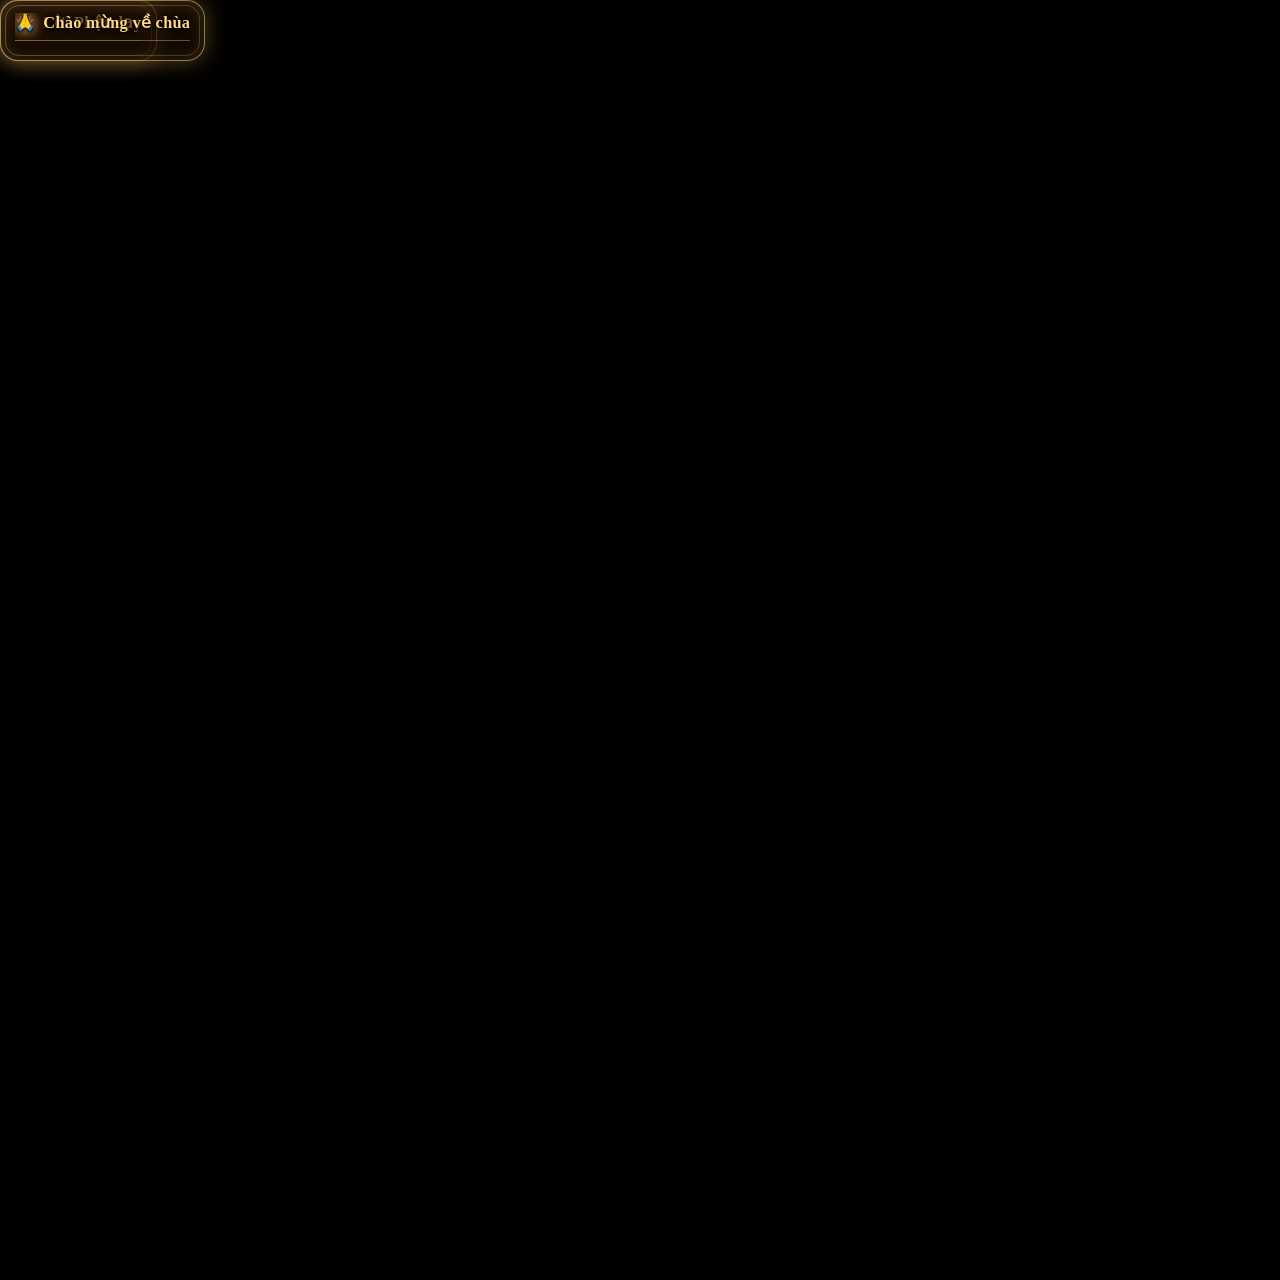
==== app/stage/index.html @ 2a937bd4 "Chùa Live v1.0.2 Co-Authored-By: Claude Opus 5.5 <noreply@anthropic.com> Claude-Session: https://cla" ====
<!doctype html>
<html lang="vi">
<head>
<meta charset="utf-8">
<title>Chùa Live — Màn hình LIVE 9:16</title>
<meta http-equiv="Content-Security-Policy" content="default-src 'self' file: data: blob:; img-src 'self' file: data: blob: https:; media-src 'self' file: data: blob:; style-src 'self' 'unsafe-inline' file:; font-src 'self' file: data:; script-src 'self' file:">
<link rel="stylesheet" href="../assets/fonts/fonts.css">
<link rel="stylesheet" href="stage.css">
</head>
<body>
<canvas id="scene"></canvas>
<video id="bg" src="../assets/video/bg.mp4" muted loop playsinline autoplay preload="auto"></video>
<div id="ui">
  <div id="sermon" class="board">
    <div class="board-title"><span class="lotus">🪷</span><span id="sermonTitle">Lời Phật dạy</span></div>
    <div id="sermonLines" class="sermon-lines"></div>
  </div>
  <div id="welcome" class="board">
    <div class="board-title"><span class="lotus">🙏</span><span>Chào mừng về chùa</span></div>
    <div id="welcomeList" class="welcome-list"></div>
  </div>
  <div id="titleBar"></div>
  <div id="cardLayer"></div>
  <div id="editHint">CHẾ ĐỘ CHỈNH BỐ CỤC — kéo bảng để di chuyển, kéo góc phải dưới để đổi kích thước, lăn chuột để đổi cỡ chữ</div>
</div>
<script src="audio.js"></script>
<script src="stage.js"></script>
</body>
</html>
---- app/assets/fonts/fonts.css ----
@font-face{font-family:'Noto Serif';font-weight:400;font-style:normal;font-display:swap;src:url(../assets/fonts/noto-serif-vietnamese-400-normal.woff2) format('woff2');unicode-range: U+0102-0103,U+0110-0111,U+0128-0129,U+0168-0169,U+01A0-01A1,U+01AF-01B0,U+0300-0301,U+0303-0304,U+0308-0309,U+0323,U+0329,U+1EA0-1EF9,U+20AB;}
@font-face{font-family:'Noto Serif';font-weight:400;font-style:normal;font-display:swap;src:url(../assets/fonts/noto-serif-latin-ext-400-normal.woff2) format('woff2');unicode-range: U+0100-02BA,U+02BD-02C5,U+02C7-02CC,U+02CE-02D7,U+02DD-02FF,U+0304,U+0308,U+0329,U+1D00-1DBF,U+1E00-1E9F,U+1EF2-1EFF,U+2020,U+20A0-20AB,U+20AD-20C0,U+2113,U+2C60-2C7F,U+A720-A7FF;}
@font-face{font-family:'Noto Serif';font-weight:400;font-style:normal;font-display:swap;src:url(../assets/fonts/noto-serif-latin-400-normal.woff2) format('woff2');unicode-range: U+0000-00FF,U+0131,U+0152-0153,U+02BB-02BC,U+02C6,U+02DA,U+02DC,U+0304,U+0308,U+0329,U+2000-206F,U+20AC,U+2122,U+2191,U+2193,U+2212,U+2215,U+FEFF,U+FFFD;}
@font-face{font-family:'Noto Serif';font-weight:700;font-style:normal;font-display:swap;src:url(../assets/fonts/noto-serif-vietnamese-700-normal.woff2) format('woff2');unicode-range: U+0102-0103,U+0110-0111,U+0128-0129,U+0168-0169,U+01A0-01A1,U+01AF-01B0,U+0300-0301,U+0303-0304,U+0308-0309,U+0323,U+0329,U+1EA0-1EF9,U+20AB;}
@font-face{font-family:'Noto Serif';font-weight:700;font-style:normal;font-display:swap;src:url(../assets/fonts/noto-serif-latin-ext-700-normal.woff2) format('woff2');unicode-range: U+0100-02BA,U+02BD-02C5,U+02C7-02CC,U+02CE-02D7,U+02DD-02FF,U+0304,U+0308,U+0329,U+1D00-1DBF,U+1E00-1E9F,U+1EF2-1EFF,U+2020,U+20A0-20AB,U+20AD-20C0,U+2113,U+2C60-2C7F,U+A720-A7FF;}
@font-face{font-family:'Noto Serif';font-weight:700;font-style:normal;font-display:swap;src:url(../assets/fonts/noto-serif-latin-700-normal.woff2) format('woff2');unicode-range: U+0000-00FF,U+0131,U+0152-0153,U+02BB-02BC,U+02C6,U+02DA,U+02DC,U+0304,U+0308,U+0329,U+2000-206F,U+20AC,U+2122,U+2191,U+2193,U+2212,U+2215,U+FEFF,U+FFFD;}
@font-face{font-family:'Dancing Script';font-weight:700;font-style:normal;font-display:swap;src:url(../assets/fonts/dancing-script-vietnamese-700-normal.woff2) format('woff2');unicode-range: U+0102-0103,U+0110-0111,U+0128-0129,U+0168-0169,U+01A0-01A1,U+01AF-01B0,U+0300-0301,U+0303-0304,U+0308-0309,U+0323,U+0329,U+1EA0-1EF9,U+20AB;}
@font-face{font-family:'Dancing Script';font-weight:700;font-style:normal;font-display:swap;src:url(../assets/fonts/dancing-script-latin-ext-700-normal.woff2) format('woff2');unicode-range: U+0100-02BA,U+02BD-02C5,U+02C7-02CC,U+02CE-02D7,U+02DD-02FF,U+0304,U+0308,U+0329,U+1D00-1DBF,U+1E00-1E9F,U+1EF2-1EFF,U+2020,U+20A0-20AB,U+20AD-20C0,U+2113,U+2C60-2C7F,U+A720-A7FF;}
@font-face{font-family:'Dancing Script';font-weight:700;font-style:normal;font-display:swap;src:url(../assets/fonts/dancing-script-latin-700-normal.woff2) format('woff2');unicode-range: U+0000-00FF,U+0131,U+0152-0153,U+02BB-02BC,U+02C6,U+02DA,U+02DC,U+0304,U+0308,U+0329,U+2000-206F,U+20AC,U+2122,U+2191,U+2193,U+2212,U+2215,U+FEFF,U+FFFD;}
---- app/stage/stage.css ----
:root { --gold: #ffd987; --gold2: #f5b94a; --ink: #2a1a08; }
* { box-sizing: border-box; }
html, body { margin: 0; height: 100%; background: #000; overflow: hidden; user-select: none; cursor: default; }
#scene { position: absolute; inset: 0; width: 100%; height: 100%; display: block; }
#bg { position: absolute; width: 1px; height: 1px; opacity: 0; pointer-events: none; }
#ui { position: absolute; left: 0; top: 0; width: 720px; height: 1280px; transform-origin: 0 0; pointer-events: none; font-family: 'Noto Serif', serif; color: #fff; }

.board { position: absolute; border-radius: 18px; padding: 12px 14px 12px; overflow: hidden; --op: .6;
  background: linear-gradient(180deg, rgba(40,22,6,var(--op)), rgba(20,10,2,min(1, calc(var(--op) * 1.15))));
  border: 1.5px solid rgba(255,214,130,calc(var(--op) * .9)); box-shadow: 0 0 22px rgba(255,190,90,calc(var(--op) * .55)), inset 0 0 18px rgba(255,200,110,calc(var(--op) * .25)); }
.board.blur { backdrop-filter: blur(calc(var(--op) * 5px)); }
.board::before { content: ''; position: absolute; inset: 4px; border-radius: 14px; border: 1px solid rgba(255,220,150,calc(var(--op) * .35)); pointer-events: none; }
.board .sline, .board .wn, .board .board-title { text-shadow: 0 0 3px #000, 0 1px 2px #000, 0 0 8px rgba(0,0,0,calc(1 - var(--op))); }
.board-title { display: flex; align-items: center; gap: 8px; font-weight: 700; color: var(--gold); font-size: 1.02em; letter-spacing: .3px;
  text-shadow: 0 0 10px rgba(255,190,80,.8), 0 1px 2px #000; padding-bottom: 7px; margin-bottom: 7px; border-bottom: 1px solid rgba(255,214,130,.35); white-space: nowrap; overflow: hidden; text-overflow: ellipsis; }
.lotus { filter: drop-shadow(0 0 6px rgba(255,180,90,.9)); }

.sermon-lines { position: relative; height: calc(100% - 40px); overflow: hidden; -webkit-mask-image: linear-gradient(180deg, transparent 0, #000 12%, #000 80%, transparent 100%); }
.sermon-inner { position: absolute; left: 0; right: 0; top: 0; transition: transform .8s cubic-bezier(.3,.7,.2,1); }
.sline { padding: 5px 2px; line-height: 1.42; color: rgba(255,245,225,.55); transition: color .5s, text-shadow .5s, opacity .5s; text-shadow: 0 1px 2px #000; }
.sline.read { color: rgba(255,240,215,.32); }
.sline.cur { color: #ffe7a8; font-weight: 700; text-shadow: 0 0 12px rgba(255,190,70,.95), 0 0 2px #000, 0 1px 2px #000; }

.welcome-list { display: flex; flex-direction: column; gap: 6px; }
.wrow { display: flex; align-items: center; gap: 8px; animation: wIn .6s ease-out; padding: 3px 6px; border-radius: 10px; background: rgba(255,210,130,.08); }
.wrow img, .wrow .ph { width: 1.7em; height: 1.7em; border-radius: 50%; object-fit: cover; flex: none; border: 1.5px solid rgba(255,214,130,.8); background: #5a3a12; display: flex; align-items: center; justify-content: center; font-size: .8em; color: #ffe2a0; }
.wrow .wn { white-space: nowrap; overflow: hidden; text-overflow: ellipsis; color: #fff3d6; text-shadow: 0 1px 2px #000; }
.wrow .wn b { color: var(--gold); }
@keyframes wIn { from { transform: translateX(30px); opacity: 0; } to { transform: none; opacity: 1; } }

#titleBar { position: absolute; left: 0; right: 0; text-align: center; font-family: 'Dancing Script', 'Noto Serif', serif; font-weight: 700; font-size: 30px; color: #ffe4a3;
  text-shadow: 0 0 14px rgba(255,170,60,.95), 0 2px 3px #000; }

#cardLayer { position: absolute; inset: 0; }
.dcard { position: absolute; left: 360px; transform: translateX(-50%) scale(.6); opacity: 0; width: 600px; display: flex; flex-direction: column; align-items: center; transition: transform .7s cubic-bezier(.2,1.4,.4,1), opacity .5s; }
.dcard.show { transform: translateX(-50%) scale(1); opacity: 1; }
.dcard.hide { transform: translateX(-50%) scale(1.1) translateY(-40px); opacity: 0; transition: transform .8s ease-in, opacity .8s; }
.dc-rays { position: absolute; left: 50%; top: 0; width: 760px; height: 760px; margin-left: -380px; margin-top: -170px; border-radius: 50%;
  background: repeating-conic-gradient(from 0deg, rgba(255,215,120,.35) 0 6deg, rgba(255,215,120,0) 6deg 18deg);
  -webkit-mask-image: radial-gradient(circle, #000 0, rgba(0,0,0,.6) 35%, transparent 68%); animation: spin 18s linear infinite; pointer-events: none; }
.dc-glow { position: absolute; left: 50%; top: 0; width: 560px; height: 560px; margin-left: -280px; margin-top: -80px; border-radius: 50%; background: radial-gradient(circle, rgba(255,230,160,.75), rgba(255,180,70,.25) 45%, transparent 70%); pointer-events: none; animation: pulse 2.4s ease-in-out infinite; }
@keyframes spin { to { transform: rotate(360deg); } }
@keyframes pulse { 50% { opacity: .65; transform: scale(1.06); } }
.dc-frame { position: relative; }
.dc-frame .av { position: absolute; border-radius: 50%; object-fit: cover; background: #6b4512; }
.dc-frame .fr { position: relative; display: block; width: 100%; height: auto; filter: drop-shadow(0 0 16px rgba(255,200,90,.8)); }
.dc-info { margin-top: -4px; padding: 4px 30px 8px; border-radius: 22px; text-align: center; background: radial-gradient(ellipse at center, rgba(50,22,0,.82), rgba(50,22,0,.55) 60%, rgba(50,22,0,0) 100%); }
.dc-name { margin: 0 auto; font-size: 40px; font-weight: 700; color: #fff7e0; max-width: 640px; white-space: nowrap; overflow: hidden; text-overflow: ellipsis; text-align: center;
  text-shadow: 0 0 16px rgba(255,170,50,1), 0 0 4px #7a4500, 0 2px 3px #000; }
.dc-tier { font-size: 21px; color: #ffe2a0; letter-spacing: 1px; text-shadow: 0 1px 3px #000; margin-top: 2px; }
.dc-gift { font-size: 18px; color: #fff; opacity: .9; text-shadow: 0 1px 3px #000; }
.dfortune { position: absolute; transform-origin: 50% 0; opacity: 0; transition: opacity .6s, margin-top .7s cubic-bezier(.2,1.4,.4,1); margin-top: 30px; }
.dfortune.show { opacity: 1; margin-top: 0; }
.dfortune.hide { opacity: 0; transition: opacity .8s; }
.dc-fortune { padding: 14px 26px 16px; text-align: center; border-radius: 16px; position: relative; --fop: .92;
  background: linear-gradient(180deg, rgba(140,20,10,var(--fop)), rgba(95,10,5,min(1, calc(var(--fop) + .02)))); border: 2px solid #f3c55f; box-shadow: 0 0 26px rgba(255,170,60,.7), inset 0 0 20px rgba(255,190,90,.3); }
.dc-fortune::before { content: ''; position: absolute; inset: 5px; border: 1px dashed rgba(255,215,130,.6); border-radius: 11px; pointer-events: none; }
.ft-title { font-size: 22px; color: #ffe08a; font-weight: 700; letter-spacing: 1px; }
.ft-level { display: inline-block; margin-left: 8px; padding: 1px 10px; border-radius: 10px; background: #f3c55f; color: #6a0d05; font-size: 18px; }
.ft-verse { font-family: 'Dancing Script', 'Noto Serif', serif; font-size: 31px; line-height: 1.25; color: #fff4d0; margin: 8px 0 6px; text-shadow: 0 1px 3px #300; }
.ft-meaning { font-size: 18px; color: #ffd98c; font-style: italic; }

body.edit .board { pointer-events: auto; cursor: move; outline: 2px dashed #49f; resize: both; }
#editHint { display: none; position: absolute; left: 10px; right: 10px; top: 600px; padding: 10px; background: rgba(0,60,160,.85); border-radius: 10px; font: 600 18px sans-serif; text-align: center; }
body.edit #editHint { display: block; }

.dc-head { font-family: 'Dancing Script', 'Noto Serif', serif; font-weight: 700; font-size: 34px; color: #fff0c2; text-shadow: 0 0 14px rgba(255,170,60,.95), 0 2px 3px #000; margin-bottom: 6px; text-align: center; }
body.edit #cardLayer .dc-frame, body.edit #cardLayer .dfortune { pointer-events: auto; cursor: move; outline: 2px dashed #49f; }
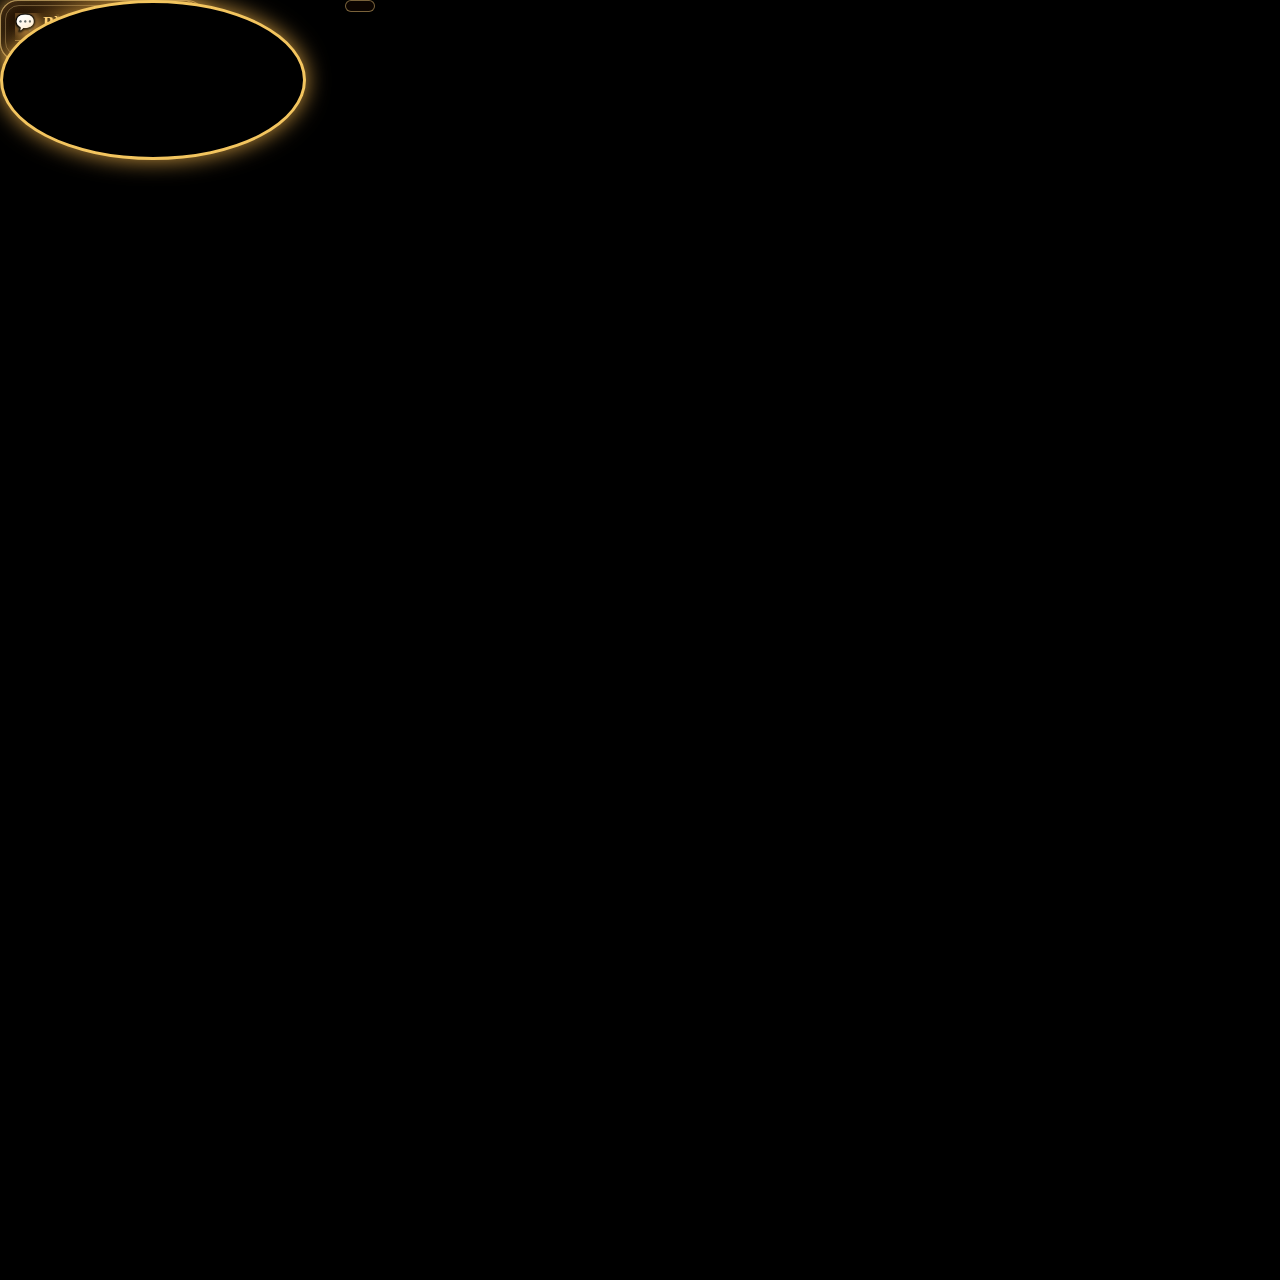
==== commit bb0b12f8: "Chùa Live v1.0.17: tương tác LIVE (bình luận, đồng hồ, trả lời giọng, webcam, ngẫu nhiên hoá nick) C" ====
--- a/app/stage/index.html
+++ b/app/stage/index.html
@@ -9,7 +9,7 @@
 </head>
 <body>
 <canvas id="scene"></canvas>
-<video id="bg" src="../assets/video/bg.mp4" muted loop playsinline autoplay preload="auto"></video>
+<video id="bg" muted loop playsinline preload="auto"></video>
 <div id="ui">
   <div id="sermon" class="board">
     <div class="board-title"><span class="lotus">🪷</span><span id="sermonTitle">Lời Phật dạy</span></div>
@@ -20,10 +20,12 @@
     <div id="welcomeList" class="welcome-list"></div>
   </div>
   <div id="titleBar"></div>
+  <div id="gallery"></div>
   <div id="cardLayer"></div>
   <div id="editHint">CHẾ ĐỘ CHỈNH BỐ CỤC — kéo bảng để di chuyển, kéo góc phải dưới để đổi kích thước, lăn chuột để đổi cỡ chữ</div>
 </div>
 <script src="audio.js"></script>
 <script src="stage.js"></script>
+<script src="live.js"></script>
 </body>
 </html>
--- a/app/stage/stage.css
+++ b/app/stage/stage.css
@@ -1,8 +1,10 @@
 :root { --gold: #ffd987; --gold2: #f5b94a; --ink: #2a1a08; }
 * { box-sizing: border-box; }
 html, body { margin: 0; height: 100%; background: #000; overflow: hidden; user-select: none; cursor: default; }
-#scene { position: absolute; inset: 0; width: 100%; height: 100%; display: block; }
-#bg { position: absolute; width: 1px; height: 1px; opacity: 0; pointer-events: none; }
+#scene { position: absolute; inset: 0; width: 100%; height: 100%; display: block; z-index: 1; }
+/* video nằm dưới canvas (luôn 'hiển thị' để Chromium không tạm dừng giải mã) */
+#bg, #bg2 { position: absolute; inset: 0; width: 100%; height: 100%; object-fit: contain; z-index: 0; pointer-events: none; }
+#ui { z-index: 2; }
 #ui { position: absolute; left: 0; top: 0; width: 720px; height: 1280px; transform-origin: 0 0; pointer-events: none; font-family: 'Noto Serif', serif; color: #fff; }
 
 .board { position: absolute; border-radius: 18px; padding: 12px 14px 12px; overflow: hidden; --op: .6;
@@ -66,3 +68,33 @@
 
 .dc-head { font-family: 'Dancing Script', 'Noto Serif', serif; font-weight: 700; font-size: 34px; color: #fff0c2; text-shadow: 0 0 14px rgba(255,170,60,.95), 0 2px 3px #000; margin-bottom: 6px; text-align: center; }
 body.edit #cardLayer .dc-frame, body.edit #cardLayer .dfortune { pointer-events: auto; cursor: move; outline: 2px dashed #49f; }
+
+/* avatar donate treo hai bên Đức Phật */
+#gallery { position: absolute; inset: 0; pointer-events: none; }
+.gitem { position: absolute; transform-origin: 0 0; transition: left 1.8s cubic-bezier(.35,.75,.25,1), top 1.8s cubic-bezier(.35,.75,.25,1), transform 1.8s cubic-bezier(.35,.75,.25,1), opacity 1.2s, filter 1.2s; }
+.gitem .gbob { display: flex; flex-direction: column; align-items: center; animation: gbob 4.2s ease-in-out infinite; }
+.gitem .gframe { position: relative; filter: drop-shadow(0 0 10px rgba(255,200,90,.75)); }
+.gitem .gframe .av { position: absolute; border-radius: 50%; object-fit: cover; background: #6b4512; }
+.gitem .gframe .fr { position: relative; display: block; width: 100%; height: 100%; }
+.gitem .gname { margin-top: -2px; font-weight: 700; color: #fff2cf; white-space: nowrap; overflow: hidden; text-overflow: ellipsis; text-align: center; text-shadow: 0 0 6px rgba(255,170,60,.9), 0 1px 2px #000, 0 0 2px #000; }
+.gitem.gone { opacity: 0; filter: blur(8px) brightness(2.2); transform: scale(1.35) !important; transition: opacity 1.2s, filter 1.2s, transform 1.2s; }
+@keyframes gbob { 0%,100% { transform: translateY(0); } 50% { transform: translateY(-9px); } }
+
+/* bình luận trực tiếp */
+#chat .chat-list { display: flex; flex-direction: column; justify-content: flex-end; gap: 4px; height: calc(100% - 38px); overflow: hidden; }
+.crow { line-height: 1.3; animation: wIn .45s ease-out; text-shadow: 0 1px 2px #000, 0 0 3px #000; word-break: break-word; }
+.crow .cn { color: #ffd987; font-weight: 700; }
+.crow .ct { color: #fff6e6; }
+.crow.reply .cn { color: #9fe6ff; } .crow.reply .ct { color: #e6fbff; font-style: italic; }
+.crow.gift .cn { color: #ffb36b; }
+/* thanh LIVE */
+#liveinfo { position: absolute; left: 50%; transform: translateX(-50%); white-space: nowrap; padding: 5px 14px; border-radius: 20px; background: rgba(20,8,0,.55); border: 1px solid rgba(255,214,130,.45); color: #fff3d6; font-family: 'Noto Serif', serif; text-shadow: 0 1px 2px #000; }
+#liveinfo .sep { margin: 0 8px; color: #ffcf7a; }
+#liveinfo .lv-dot { display: inline-block; width: .6em; height: .6em; border-radius: 50%; background: #ff3b3b; margin-right: 6px; box-shadow: 0 0 8px #ff3b3b; animation: lvblink 1.2s infinite; }
+@keyframes lvblink { 50% { opacity: .3; } }
+/* webcam người dẫn */
+#camwrap { position: absolute; border-radius: 50%; overflow: hidden; border: 3px solid #f3c55f; box-shadow: 0 0 22px rgba(255,190,80,.8); background: #000; }
+#camwrap.rect { border-radius: 16px; }
+#camwrap video { width: 100%; height: 100%; object-fit: cover; }
+#camwrap .cam-label { position: absolute; left: 0; right: 0; bottom: 6%; text-align: center; font: 700 15px 'Noto Serif', serif; color: #ffe7a8; text-shadow: 0 1px 3px #000; }
+body.edit #chat, body.edit #camwrap { pointer-events: auto; cursor: move; outline: 2px dashed #49f; }
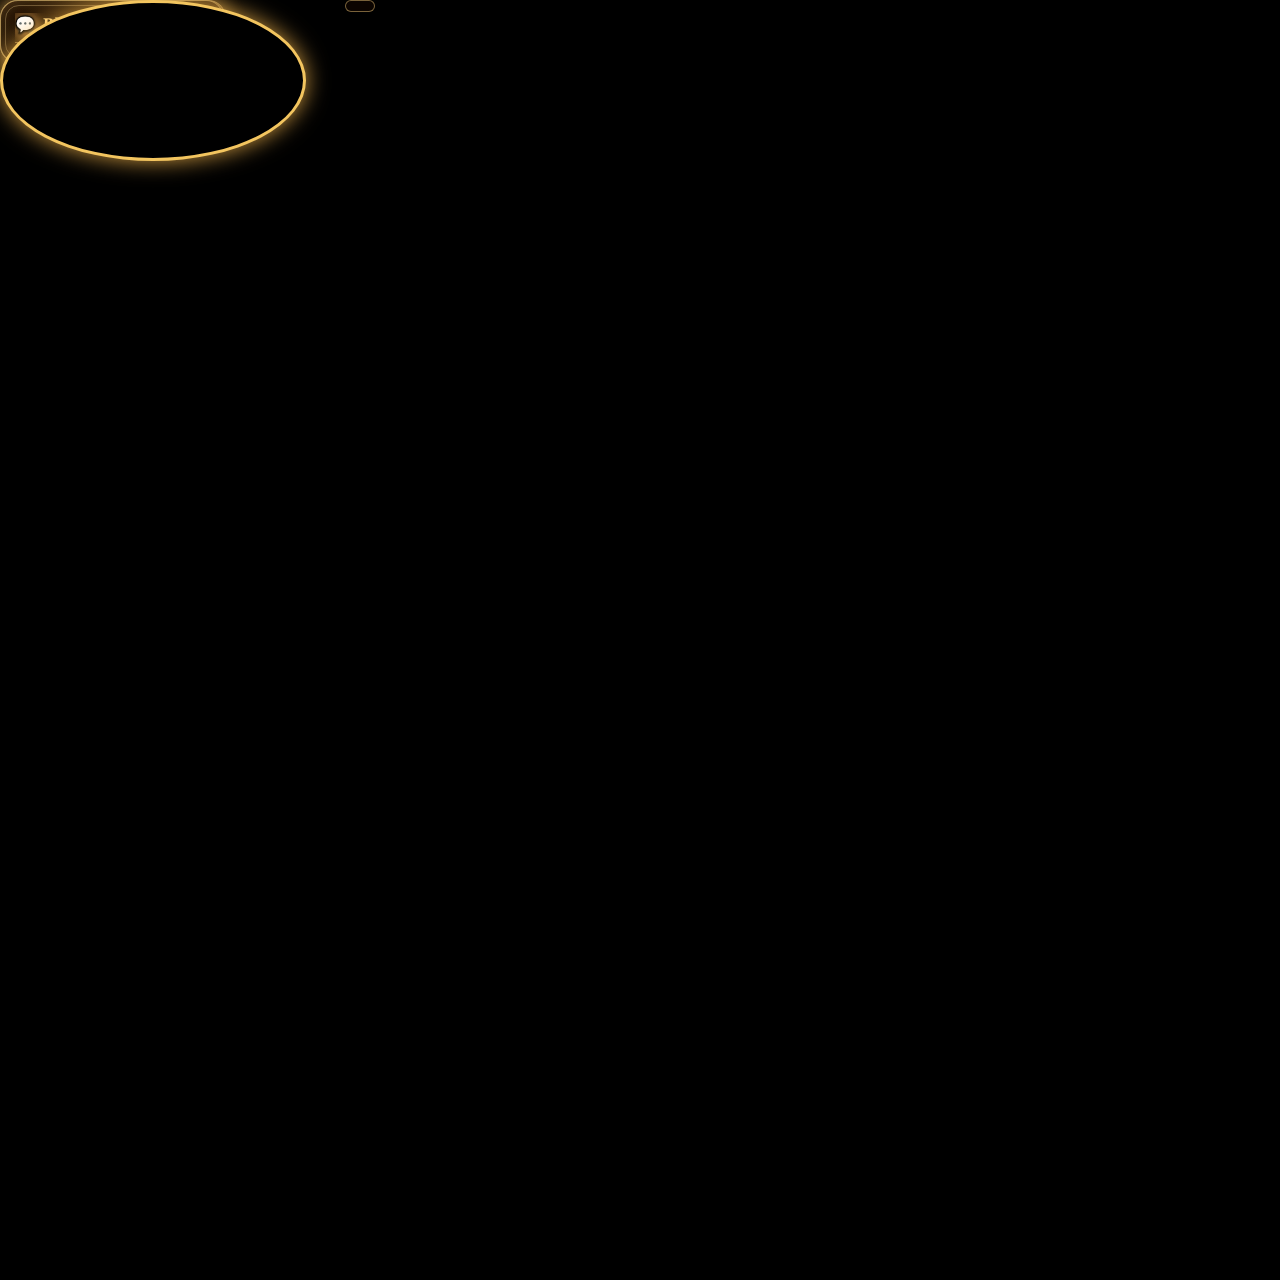
==== commit 29485b91: "v1.0.39: English interface Co-Authored-By: Claude Opus 5.5 <noreply@anthropic.com> Claude-Session: h" ====
--- a/app/stage/index.html
+++ b/app/stage/index.html
@@ -24,6 +24,8 @@
   <div id="cardLayer"></div>
   <div id="editHint">CHẾ ĐỘ CHỈNH BỐ CỤC — kéo bảng để di chuyển, kéo góc phải dưới để đổi kích thước, lăn chuột để đổi cỡ chữ</div>
 </div>
+<script src="../i18n/en.js"></script>
+<script src="../i18n/i18n.js"></script>
 <script src="audio.js"></script>
 <script src="stage.js"></script>
 <script src="live.js"></script>
--- a/app/assets/fonts/fonts.css
+++ b/app/assets/fonts/fonts.css
@@ -1,9 +1,9 @@
-@font-face{font-family:'Noto Serif';font-weight:400;font-style:normal;font-display:swap;src:url(../assets/fonts/noto-serif-vietnamese-400-normal.woff2) format('woff2');unicode-range: U+0102-0103,U+0110-0111,U+0128-0129,U+0168-0169,U+01A0-01A1,U+01AF-01B0,U+0300-0301,U+0303-0304,U+0308-0309,U+0323,U+0329,U+1EA0-1EF9,U+20AB;}
-@font-face{font-family:'Noto Serif';font-weight:400;font-style:normal;font-display:swap;src:url(../assets/fonts/noto-serif-latin-ext-400-normal.woff2) format('woff2');unicode-range: U+0100-02BA,U+02BD-02C5,U+02C7-02CC,U+02CE-02D7,U+02DD-02FF,U+0304,U+0308,U+0329,U+1D00-1DBF,U+1E00-1E9F,U+1EF2-1EFF,U+2020,U+20A0-20AB,U+20AD-20C0,U+2113,U+2C60-2C7F,U+A720-A7FF;}
-@font-face{font-family:'Noto Serif';font-weight:400;font-style:normal;font-display:swap;src:url(../assets/fonts/noto-serif-latin-400-normal.woff2) format('woff2');unicode-range: U+0000-00FF,U+0131,U+0152-0153,U+02BB-02BC,U+02C6,U+02DA,U+02DC,U+0304,U+0308,U+0329,U+2000-206F,U+20AC,U+2122,U+2191,U+2193,U+2212,U+2215,U+FEFF,U+FFFD;}
-@font-face{font-family:'Noto Serif';font-weight:700;font-style:normal;font-display:swap;src:url(../assets/fonts/noto-serif-vietnamese-700-normal.woff2) format('woff2');unicode-range: U+0102-0103,U+0110-0111,U+0128-0129,U+0168-0169,U+01A0-01A1,U+01AF-01B0,U+0300-0301,U+0303-0304,U+0308-0309,U+0323,U+0329,U+1EA0-1EF9,U+20AB;}
-@font-face{font-family:'Noto Serif';font-weight:700;font-style:normal;font-display:swap;src:url(../assets/fonts/noto-serif-latin-ext-700-normal.woff2) format('woff2');unicode-range: U+0100-02BA,U+02BD-02C5,U+02C7-02CC,U+02CE-02D7,U+02DD-02FF,U+0304,U+0308,U+0329,U+1D00-1DBF,U+1E00-1E9F,U+1EF2-1EFF,U+2020,U+20A0-20AB,U+20AD-20C0,U+2113,U+2C60-2C7F,U+A720-A7FF;}
-@font-face{font-family:'Noto Serif';font-weight:700;font-style:normal;font-display:swap;src:url(../assets/fonts/noto-serif-latin-700-normal.woff2) format('woff2');unicode-range: U+0000-00FF,U+0131,U+0152-0153,U+02BB-02BC,U+02C6,U+02DA,U+02DC,U+0304,U+0308,U+0329,U+2000-206F,U+20AC,U+2122,U+2191,U+2193,U+2212,U+2215,U+FEFF,U+FFFD;}
-@font-face{font-family:'Dancing Script';font-weight:700;font-style:normal;font-display:swap;src:url(../assets/fonts/dancing-script-vietnamese-700-normal.woff2) format('woff2');unicode-range: U+0102-0103,U+0110-0111,U+0128-0129,U+0168-0169,U+01A0-01A1,U+01AF-01B0,U+0300-0301,U+0303-0304,U+0308-0309,U+0323,U+0329,U+1EA0-1EF9,U+20AB;}
-@font-face{font-family:'Dancing Script';font-weight:700;font-style:normal;font-display:swap;src:url(../assets/fonts/dancing-script-latin-ext-700-normal.woff2) format('woff2');unicode-range: U+0100-02BA,U+02BD-02C5,U+02C7-02CC,U+02CE-02D7,U+02DD-02FF,U+0304,U+0308,U+0329,U+1D00-1DBF,U+1E00-1E9F,U+1EF2-1EFF,U+2020,U+20A0-20AB,U+20AD-20C0,U+2113,U+2C60-2C7F,U+A720-A7FF;}
-@font-face{font-family:'Dancing Script';font-weight:700;font-style:normal;font-display:swap;src:url(../assets/fonts/dancing-script-latin-700-normal.woff2) format('woff2');unicode-range: U+0000-00FF,U+0131,U+0152-0153,U+02BB-02BC,U+02C6,U+02DA,U+02DC,U+0304,U+0308,U+0329,U+2000-206F,U+20AC,U+2122,U+2191,U+2193,U+2212,U+2215,U+FEFF,U+FFFD;}+@font-face{font-family:'Noto Serif';font-weight:400;font-style:normal;font-display:swap;src:url(noto-serif-vietnamese-400-normal.woff2) format('woff2');unicode-range: U+0102-0103,U+0110-0111,U+0128-0129,U+0168-0169,U+01A0-01A1,U+01AF-01B0,U+0300-0301,U+0303-0304,U+0308-0309,U+0323,U+0329,U+1EA0-1EF9,U+20AB;}
+@font-face{font-family:'Noto Serif';font-weight:400;font-style:normal;font-display:swap;src:url(noto-serif-latin-ext-400-normal.woff2) format('woff2');unicode-range: U+0100-02BA,U+02BD-02C5,U+02C7-02CC,U+02CE-02D7,U+02DD-02FF,U+0304,U+0308,U+0329,U+1D00-1DBF,U+1E00-1E9F,U+1EF2-1EFF,U+2020,U+20A0-20AB,U+20AD-20C0,U+2113,U+2C60-2C7F,U+A720-A7FF;}
+@font-face{font-family:'Noto Serif';font-weight:400;font-style:normal;font-display:swap;src:url(noto-serif-latin-400-normal.woff2) format('woff2');unicode-range: U+0000-00FF,U+0131,U+0152-0153,U+02BB-02BC,U+02C6,U+02DA,U+02DC,U+0304,U+0308,U+0329,U+2000-206F,U+20AC,U+2122,U+2191,U+2193,U+2212,U+2215,U+FEFF,U+FFFD;}
+@font-face{font-family:'Noto Serif';font-weight:700;font-style:normal;font-display:swap;src:url(noto-serif-vietnamese-700-normal.woff2) format('woff2');unicode-range: U+0102-0103,U+0110-0111,U+0128-0129,U+0168-0169,U+01A0-01A1,U+01AF-01B0,U+0300-0301,U+0303-0304,U+0308-0309,U+0323,U+0329,U+1EA0-1EF9,U+20AB;}
+@font-face{font-family:'Noto Serif';font-weight:700;font-style:normal;font-display:swap;src:url(noto-serif-latin-ext-700-normal.woff2) format('woff2');unicode-range: U+0100-02BA,U+02BD-02C5,U+02C7-02CC,U+02CE-02D7,U+02DD-02FF,U+0304,U+0308,U+0329,U+1D00-1DBF,U+1E00-1E9F,U+1EF2-1EFF,U+2020,U+20A0-20AB,U+20AD-20C0,U+2113,U+2C60-2C7F,U+A720-A7FF;}
+@font-face{font-family:'Noto Serif';font-weight:700;font-style:normal;font-display:swap;src:url(noto-serif-latin-700-normal.woff2) format('woff2');unicode-range: U+0000-00FF,U+0131,U+0152-0153,U+02BB-02BC,U+02C6,U+02DA,U+02DC,U+0304,U+0308,U+0329,U+2000-206F,U+20AC,U+2122,U+2191,U+2193,U+2212,U+2215,U+FEFF,U+FFFD;}
+@font-face{font-family:'Dancing Script';font-weight:700;font-style:normal;font-display:swap;src:url(dancing-script-vietnamese-700-normal.woff2) format('woff2');unicode-range: U+0102-0103,U+0110-0111,U+0128-0129,U+0168-0169,U+01A0-01A1,U+01AF-01B0,U+0300-0301,U+0303-0304,U+0308-0309,U+0323,U+0329,U+1EA0-1EF9,U+20AB;}
+@font-face{font-family:'Dancing Script';font-weight:700;font-style:normal;font-display:swap;src:url(dancing-script-latin-ext-700-normal.woff2) format('woff2');unicode-range: U+0100-02BA,U+02BD-02C5,U+02C7-02CC,U+02CE-02D7,U+02DD-02FF,U+0304,U+0308,U+0329,U+1D00-1DBF,U+1E00-1E9F,U+1EF2-1EFF,U+2020,U+20A0-20AB,U+20AD-20C0,U+2113,U+2C60-2C7F,U+A720-A7FF;}
+@font-face{font-family:'Dancing Script';font-weight:700;font-style:normal;font-display:swap;src:url(dancing-script-latin-700-normal.woff2) format('woff2');unicode-range: U+0000-00FF,U+0131,U+0152-0153,U+02BB-02BC,U+02C6,U+02DA,U+02DC,U+0304,U+0308,U+0329,U+2000-206F,U+20AC,U+2122,U+2191,U+2193,U+2212,U+2215,U+FEFF,U+FFFD;}@font-face{font-family:'PixelVN';font-weight:400;font-style:normal;font-display:block;src:url(unifont-vi.woff) format('woff');}
--- a/app/stage/stage.css
+++ b/app/stage/stage.css
@@ -30,7 +30,7 @@
 .wrow .wn b { color: var(--gold); }
 @keyframes wIn { from { transform: translateX(30px); opacity: 0; } to { transform: none; opacity: 1; } }
 
-#titleBar { position: absolute; left: 0; right: 0; text-align: center; font-family: 'Dancing Script', 'Noto Serif', serif; font-weight: 700; font-size: 30px; color: #ffe4a3;
+#titleBar { position: absolute; left: 12px; right: 12px; text-align: center; white-space: pre-line; line-height: 1.25; font-family: 'Noto Serif', serif; font-weight: 700; font-size: 30px; color: #ffe4a3;
   text-shadow: 0 0 14px rgba(255,170,60,.95), 0 2px 3px #000; }
 
 #cardLayer { position: absolute; inset: 0; }
@@ -59,14 +59,14 @@
 .dc-fortune::before { content: ''; position: absolute; inset: 5px; border: 1px dashed rgba(255,215,130,.6); border-radius: 11px; pointer-events: none; }
 .ft-title { font-size: 22px; color: #ffe08a; font-weight: 700; letter-spacing: 1px; }
 .ft-level { display: inline-block; margin-left: 8px; padding: 1px 10px; border-radius: 10px; background: #f3c55f; color: #6a0d05; font-size: 18px; }
-.ft-verse { font-family: 'Dancing Script', 'Noto Serif', serif; font-size: 31px; line-height: 1.25; color: #fff4d0; margin: 8px 0 6px; text-shadow: 0 1px 3px #300; }
+.ft-verse { font-family: 'Noto Serif', serif; font-size: 25px; line-height: 1.25; color: #fff4d0; margin: 8px 0 6px; text-shadow: 0 1px 3px #300; }
 .ft-meaning { font-size: 18px; color: #ffd98c; font-style: italic; }
 
 body.edit .board { pointer-events: auto; cursor: move; outline: 2px dashed #49f; resize: both; }
 #editHint { display: none; position: absolute; left: 10px; right: 10px; top: 600px; padding: 10px; background: rgba(0,60,160,.85); border-radius: 10px; font: 600 18px sans-serif; text-align: center; }
 body.edit #editHint { display: block; }
 
-.dc-head { font-family: 'Dancing Script', 'Noto Serif', serif; font-weight: 700; font-size: 34px; color: #fff0c2; text-shadow: 0 0 14px rgba(255,170,60,.95), 0 2px 3px #000; margin-bottom: 6px; text-align: center; }
+.dc-head { font-family: 'Noto Serif', serif; font-weight: 700; font-size: 34px; color: #fff0c2; text-shadow: 0 0 14px rgba(255,170,60,.95), 0 2px 3px #000; margin-bottom: 6px; text-align: center; }
 body.edit #cardLayer .dc-frame, body.edit #cardLayer .dfortune { pointer-events: auto; cursor: move; outline: 2px dashed #49f; }
 
 /* avatar donate treo hai bên Đức Phật */
@@ -98,3 +98,60 @@
 #camwrap video { width: 100%; height: 100%; object-fit: cover; }
 #camwrap .cam-label { position: absolute; left: 0; right: 0; bottom: 6%; text-align: center; font: 700 15px 'Noto Serif', serif; color: #ffe7a8; text-shadow: 0 1px 3px #000; }
 body.edit #chat, body.edit #camwrap { pointer-events: auto; cursor: move; outline: 2px dashed #49f; }
+
+/* ================= GIAO DIỆN 8-BIT ================= */
+body.pixelui #ui, body.pixelui #ui *:not(#cardLayer, #cardLayer *, #slotLayer, #slotLayer *, #gallery, #gallery *) { font-family: 'PixelVN', monospace !important; font-style: normal !important; font-weight: 400 !important; letter-spacing: 0 !important; }
+/* font pixel nét nhất ở cỡ 16 / 32 px */
+body.pixelui .board { font-size: 16px !important; }
+body.pixelui #liveinfo { font-size: 16px !important; }
+body.pixel img:not(#cardLayer img):not(#slotLayer img):not(#gallery img) { image-rendering: pixelated; }
+/* avatar người xem / người donate luôn giữ ảnh thật */
+body.pixel img.av, body.pixel .wrow img { image-rendering: auto; }
+body.pixelui .board { border-radius: 0; border: 4px solid #f6c64e; padding: 10px 12px;
+  background: rgba(24,12,52,var(--op));
+  box-shadow: 0 0 0 4px rgba(58,20,0,calc(var(--op) + .2)), 6px 6px 0 4px rgba(0,0,0,calc(var(--op) * .8)), inset 0 0 0 3px rgba(255,236,160,calc(var(--op) * .35)); backdrop-filter: none !important; }
+body.pixelui .board::before { border-radius: 0; inset: 3px; border: 2px dashed rgba(255,214,110,calc(var(--op) * .5)); }
+body.pixelui .board-title { font-size: 1.05em; color: #ffe066; text-shadow: 2px 2px 0 #3a1400, -2px 0 0 #3a1400, 0 -2px 0 #3a1400, 2px 0 0 #3a1400; border-bottom: 3px solid rgba(255,214,110,.6); letter-spacing: 0; }
+body.pixelui .sline { line-height: 1.35; text-shadow: 2px 2px 0 #000; color: rgba(225,215,255,.6); }
+body.pixelui .sline.read { color: rgba(200,190,230,.35); }
+body.pixelui .sline.cur { color: #fff27a; text-shadow: 2px 2px 0 #5a2000, 0 0 0 #000; font-weight: 400; }
+body.pixelui .wrow { border-radius: 0; background: rgba(255,214,110,.12); border-left: 4px solid #f6c64e; }
+body.pixelui .wrow .ph { border-radius: 0; border: 2px solid #f6c64e; }
+body.pixelui .wrow img { border: 2px solid #f6c64e; }
+body.pixelui .wrow .wn { text-shadow: 2px 2px 0 #000; }
+body.pixelui .crow { text-shadow: 2px 2px 0 #000; }
+body.pixelui #titleBar { color: #ffe066; text-shadow: 3px 3px 0 #5a1e00, -2px 0 0 #3a1400, 2px 0 0 #3a1400, 0 -2px 0 #3a1400; }
+body.pixelui #liveinfo { border-radius: 0; border: 3px solid #f6c64e; background: rgba(24,12,52,.75); box-shadow: 4px 4px 0 rgba(0,0,0,.6); text-shadow: 2px 2px 0 #000; }
+body.pixelui #liveinfo .lv-dot { border-radius: 0; box-shadow: none; }
+body.pixelui #camwrap { border-radius: 0; border: 4px solid #f6c64e; box-shadow: 0 0 0 4px #3a1400, 6px 6px 0 4px rgba(0,0,0,.5); }
+body.pixel #camwrap video { image-rendering: pixelated; }
+/* thẻ donate & avatar treo giữ kiểu thường */
+body.pixel #cardLayer, body.pixel #slotLayer, body.pixel #gallery { font-family: 'Noto Serif', serif; }
+
+.ft-sub { font-size: 17px; color: #fff3d0; margin-bottom: 6px; text-shadow: 0 1px 2px #300; }
+.dc-fortune.multi { padding-top: 8px; padding-bottom: 8px; }
+.dc-fortune.multi .ft-row { padding: 5px 0; }
+.dc-fortune.multi .ft-row + .ft-row { border-top: 1px solid rgba(255, 220, 150, .3); }
+.dc-fortune.multi .ft-sub { font-size: 15px; margin-bottom: 2px; }
+.dc-fortune.multi .ft-title { font-size: 19px; }
+.dc-fortune.multi .ft-level { font-size: 15px; }
+.dc-fortune.multi .ft-verse { font-size: 19px; margin: 3px 0 0; }
+
+/* ---- thẻ quẻ (tối đa 3 thẻ cùng lúc) ---- */
+#slotLayer { position: absolute; left: 0; top: 0; width: 720px; height: 1280px; transform-origin: 0 0; pointer-events: none; font-family: 'Noto Serif', serif; }
+.qcard { position: absolute; opacity: 0; transform: scale(.92); transform-origin: 50% 50%; transition: opacity .5s, transform .7s cubic-bezier(.2,1.4,.4,1), filter .4s; filter: drop-shadow(0 6px 10px rgba(40,10,0,.55)); }
+.qcard.show { opacity: 1; transform: none; }
+.qcard.active { filter: drop-shadow(0 0 14px rgba(255,214,110,.95)) drop-shadow(0 6px 10px rgba(40,10,0,.55)); }
+.qcard.hide { opacity: 0; transform: none; transition: opacity .6s; }
+.qcard .qframe { position: absolute; left: 0; top: 0; width: 100%; height: 100%; object-fit: fill; }
+.qpanel { position: absolute; background: radial-gradient(ellipse at 50% 38%, #d8463b, #8f1d1a 85%); box-shadow: inset 0 0 0 3px rgba(60,10,0,.55), inset 0 0 18px rgba(40,0,0,.6); }
+.qpanel::after { content: ''; position: absolute; inset: 7px; border: 1px dashed rgba(255,215,130,.55); }
+.qbody { position: absolute; left: 16%; right: 16%; top: 14.5%; bottom: 20.5%; display: flex; flex-direction: column; align-items: center; justify-content: flex-start; padding-top: .2em; text-align: center; gap: .3em; overflow: hidden; color: #fff4d0; text-shadow: 0 1px 2px #300; }
+.q-title { font-weight: 700; color: #ffe08a; font-size: 1.12em; line-height: 1.15; }
+.q-level { display: inline-block; padding: .05em .7em; border-radius: 1em; background: #f3c55f; color: #6a0d05; font-size: .82em; font-weight: 700; text-shadow: none; }
+.q-verse { font-family: 'Noto Serif', serif; font-size: 1.05em; line-height: 1.2; }
+.q-meaning { font-size: .78em; font-style: italic; color: #ffd98c; line-height: 1.25; }
+.q-gift { font-size: .66em; color: #ffe9c0; opacity: .9; }
+/* lúc đang hiện thẻ quẻ: làm mờ các bảng chữ + avatar treo để không che nhân vật */
+#sermon, #chat, #gallery, #welcome { transition: opacity .6s; }
+body.donor-stage #sermon, body.donor-stage #chat, body.donor-stage #gallery, body.donor-stage #welcome { opacity: .18; }
